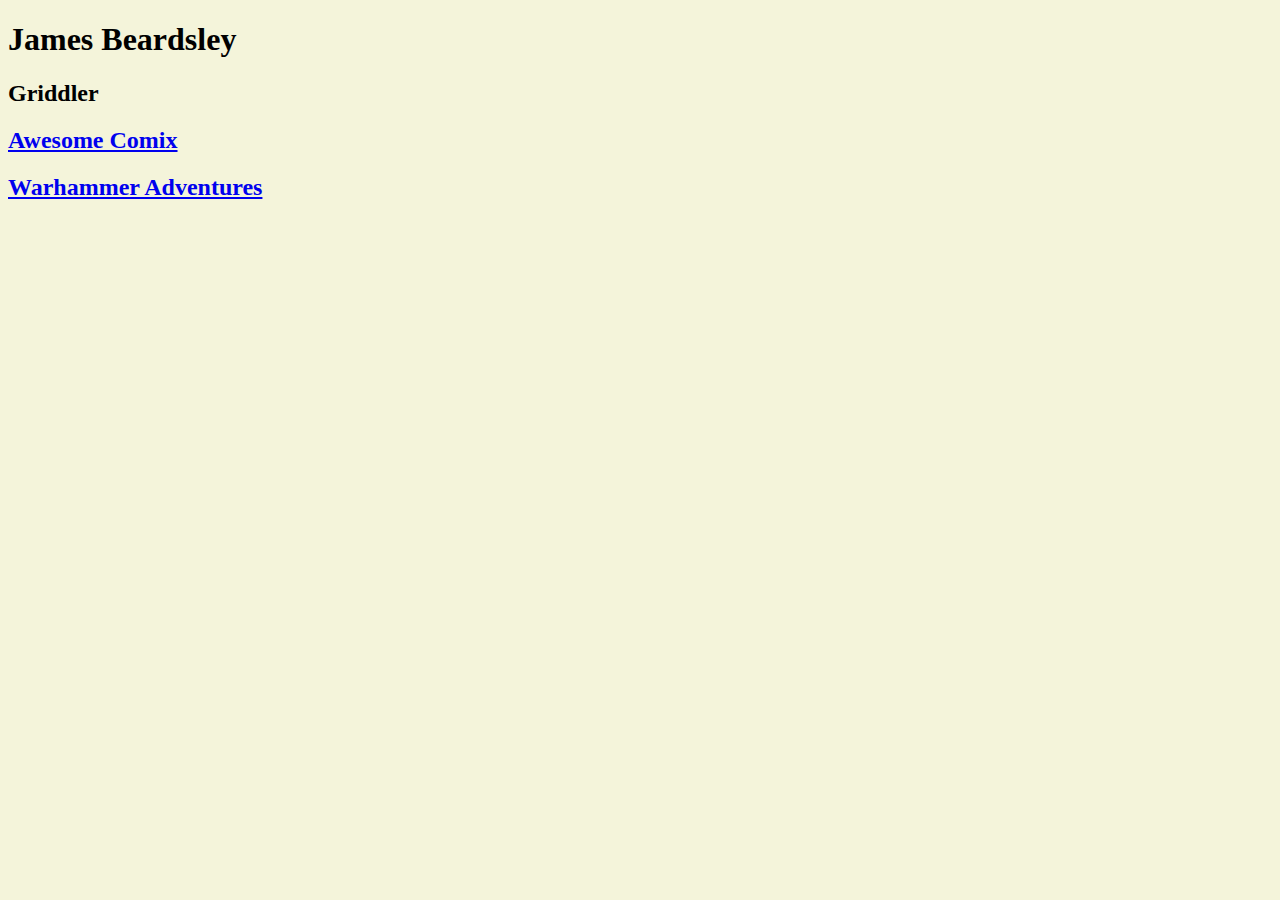
==== index.html @ 251a5618 "messing around with gui" ====
<!DOCTYPE html>

<head>
	<title>James Beardsley</title>
	
	<link href="https://maxcdn.bootstrapcdn.com/bootstrap/3.3.6/css/bootstrap.min.css" rel="stylesheet" integrity="sha256-7s5uDGW3AHqw6xtJmNNtr+OBRJUlgkNJEo78P4b0yRw= sha512-nNo+yCHEyn0smMxSswnf/OnX6/KwJuZTlNZBjauKhTK0c+zT+q5JOCx0UFhXQ6rJR9jg6Es8gPuD2uZcYDLqSw==" crossorigin="anonymous">
	<link rel="stylesheet" href = "./css/index.css">
	<script src="https://code.jquery.com/jquery-2.2.0.min.js"></script>
	<script src="https://maxcdn.bootstrapcdn.com/bootstrap/3.3.6/js/bootstrap.min.js" integrity="sha256-KXn5puMvxCw+dAYznun+drMdG1IFl3agK0p/pqT9KAo= sha512-2e8qq0ETcfWRI4HJBzQiA3UoyFk6tbNyG+qSaIBZLyW9Xf3sWZHN/lxe9fTh1U45DpPf07yj94KsUHHWe4Yk1A==" crossorigin="anonymous"></script>
	<script src = "./js/index.js"></script>
</head>

<html>
	<body>
		<div class="container">
		
			<div class="col-md-8 col-md-offset-2 jumbotron text-center">
				<h1>James Beardsley</h1>
			</div>
			
			<div class="row">
			
				<div class="col-md-6 col-md-offset-3 text-center">
				
					<h2 class="well">Griddler</h2>
					
					<a href="./awesomecomix.html">
						<h2 class="well">Awesome Comix</h2>
					</a>
					
					<a href="./warhammer.html">
						<h2 class="well">Warhammer Adventures</h2>
					</a>
				
				</div>
				
			</div>
			
		</div>
	</body>
</html>
---- css/index.css ----
body {
	background-color: #F4F4DA;
}
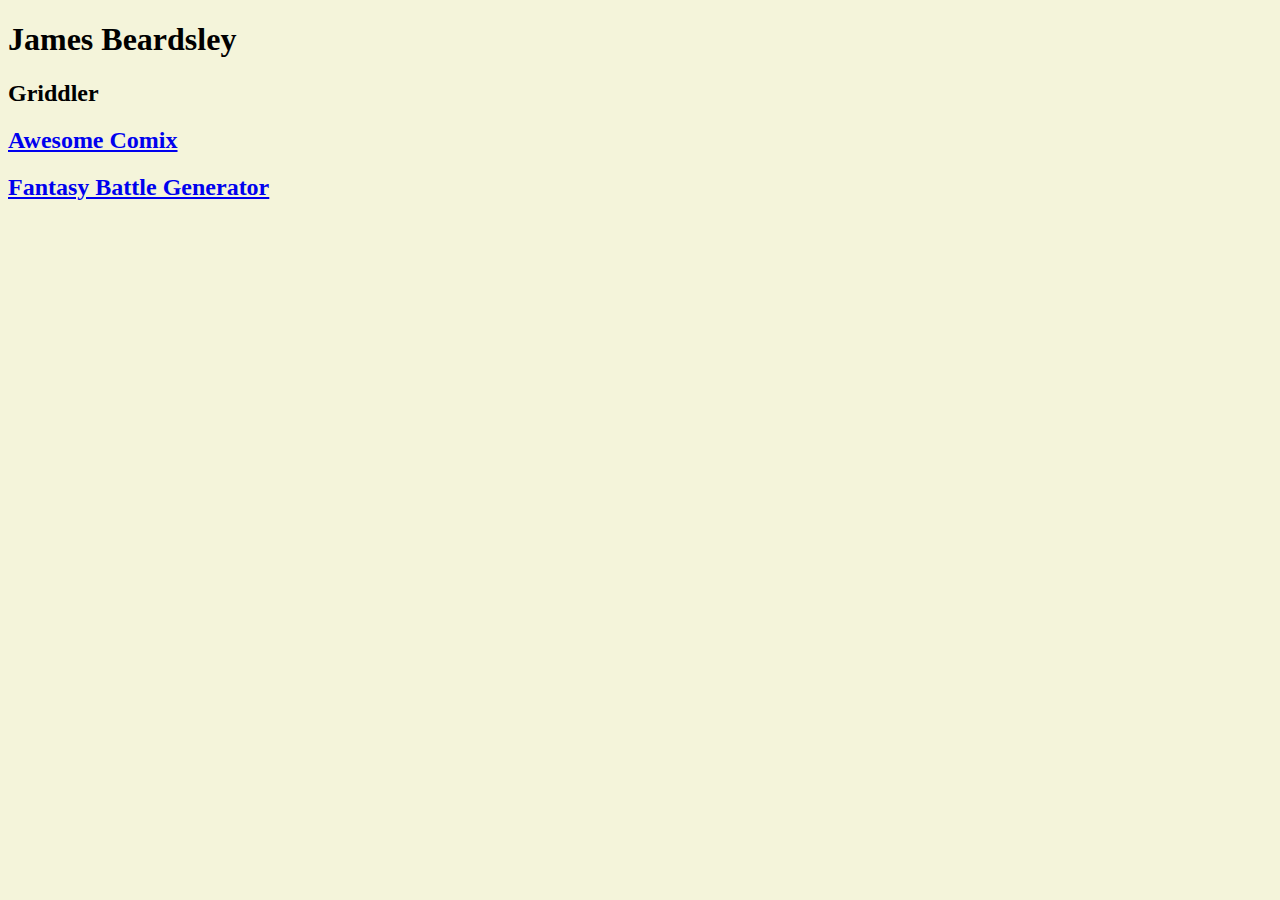
==== commit 28bce711: "first work" ====
--- a/index.html
+++ b/index.html
@@ -28,8 +28,8 @@
 						<h2 class="well">Awesome Comix</h2>
 					</a>
 					
-					<a href="./warhammer.html">
-						<h2 class="well">Warhammer Adventures</h2>
+					<a href="./fantasy/fantasy.html">
+						<h2 class="well">Fantasy Battle Generator</h2>
 					</a>
 				
 				</div>
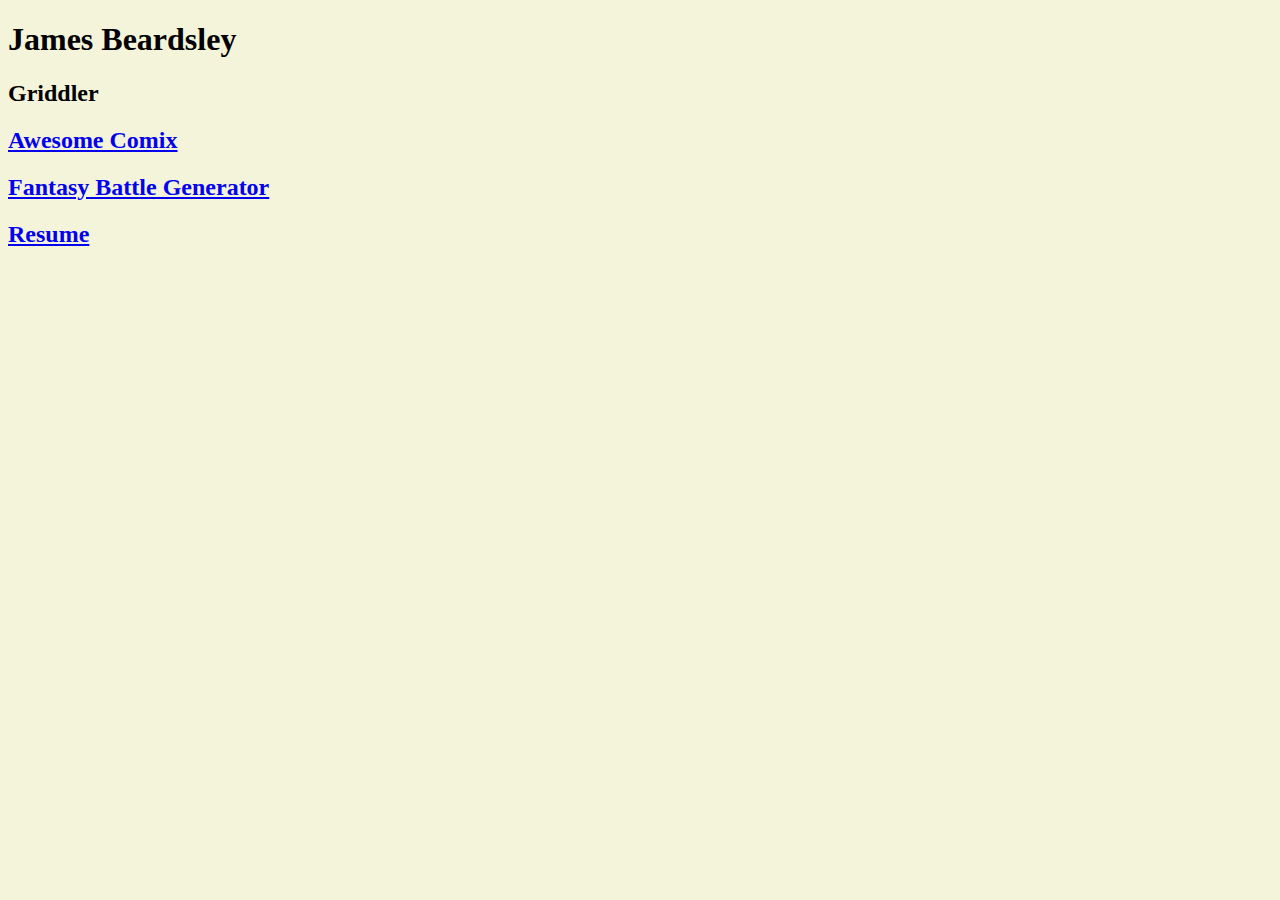
==== commit d480ef4e: "added resume to index" ====
--- a/index.html
+++ b/index.html
@@ -31,6 +31,10 @@
 					<a href="./fantasy/fantasy.html">
 						<h2 class="well">Fantasy Battle Generator</h2>
 					</a>
+					
+					<a href="./resume/">
+						<h2 class="well">Resume</h2>
+					</a>
 				
 				</div>
 				
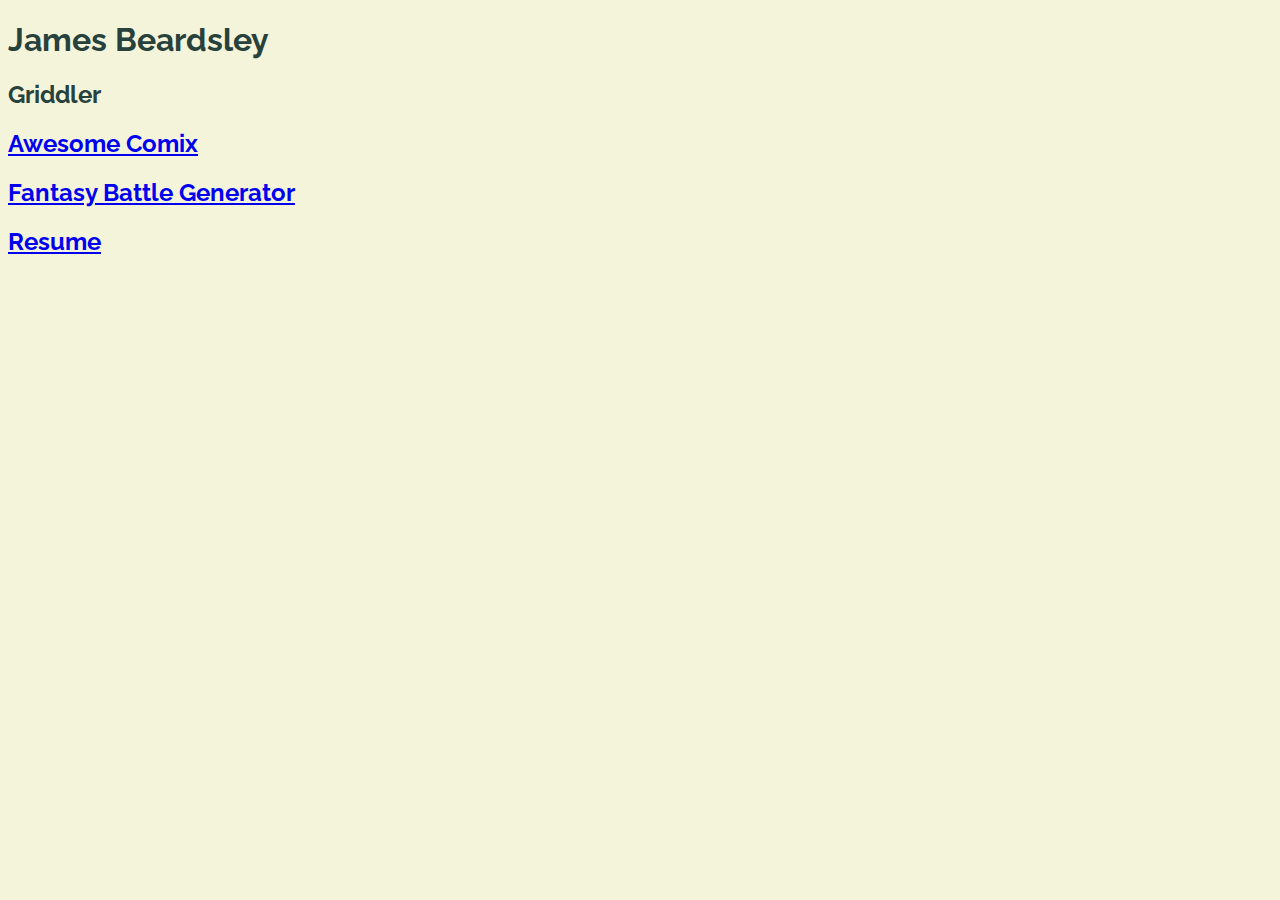
==== commit 44c907c9: "adding raleway to main pages" ====
--- a/index.html
+++ b/index.html
@@ -5,6 +5,7 @@
 	
 	<link href="https://maxcdn.bootstrapcdn.com/bootstrap/3.3.6/css/bootstrap.min.css" rel="stylesheet" integrity="sha256-7s5uDGW3AHqw6xtJmNNtr+OBRJUlgkNJEo78P4b0yRw= sha512-nNo+yCHEyn0smMxSswnf/OnX6/KwJuZTlNZBjauKhTK0c+zT+q5JOCx0UFhXQ6rJR9jg6Es8gPuD2uZcYDLqSw==" crossorigin="anonymous">
 	<link rel="stylesheet" href = "./css/index.css">
+	<link href='https://fonts.googleapis.com/css?family=Dosis:500|Noto+Sans|Raleway' rel='stylesheet' type='text/css'>
 	<script src="https://code.jquery.com/jquery-2.2.0.min.js"></script>
 	<script src="https://maxcdn.bootstrapcdn.com/bootstrap/3.3.6/js/bootstrap.min.js" integrity="sha256-KXn5puMvxCw+dAYznun+drMdG1IFl3agK0p/pqT9KAo= sha512-2e8qq0ETcfWRI4HJBzQiA3UoyFk6tbNyG+qSaIBZLyW9Xf3sWZHN/lxe9fTh1U45DpPf07yj94KsUHHWe4Yk1A==" crossorigin="anonymous"></script>
 	<script src = "./js/index.js"></script>
--- a/css/index.css
+++ b/css/index.css
@@ -1,3 +1,6 @@
 body {
 	background-color: #F4F4DA;
-}+        font-family: Raleway;
+        color: #27413C;
+
+}
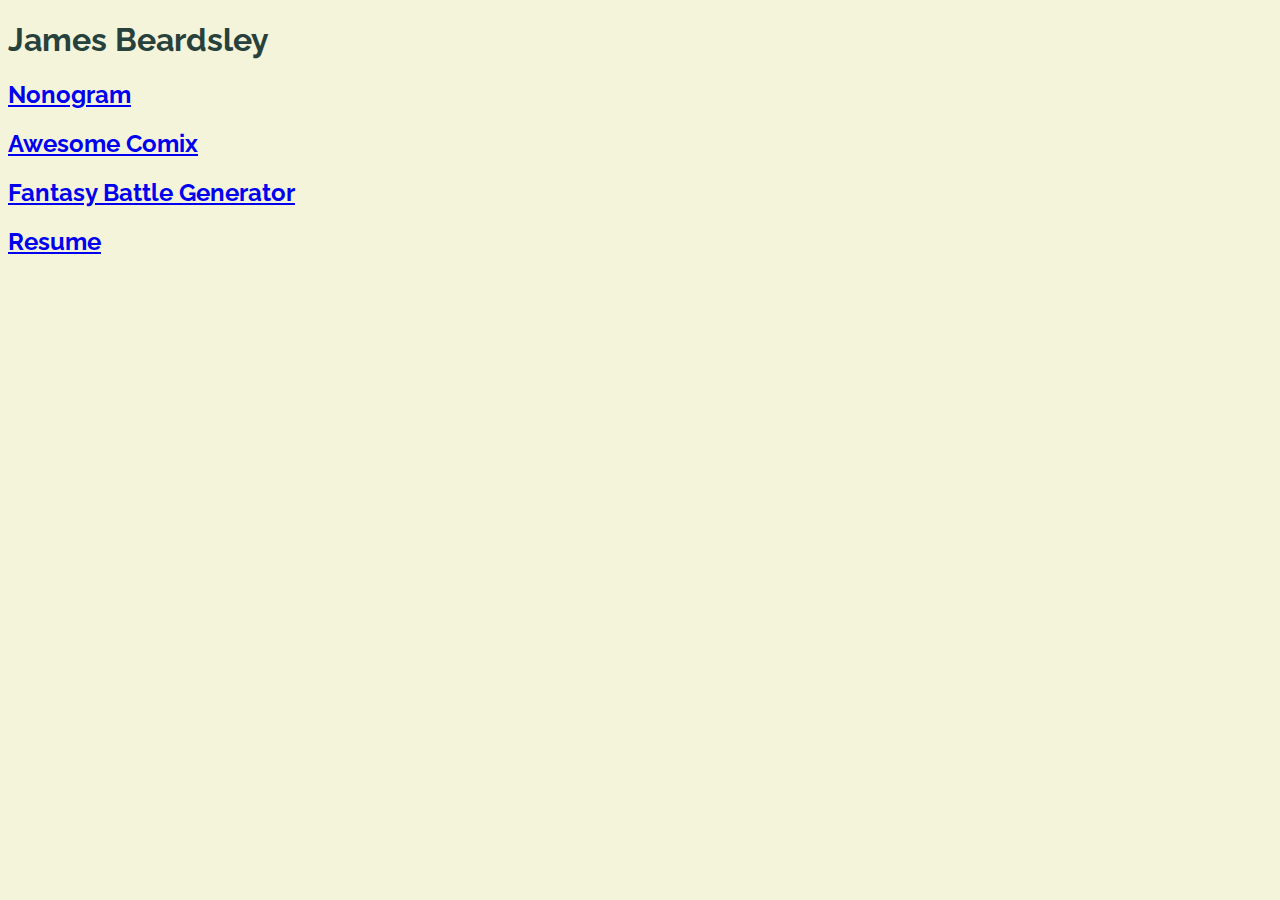
==== commit ab0fccce: "Now with more griddler" ====
--- a/index.html
+++ b/index.html
@@ -5,7 +5,6 @@
 	
 	<link href="https://maxcdn.bootstrapcdn.com/bootstrap/3.3.6/css/bootstrap.min.css" rel="stylesheet" integrity="sha256-7s5uDGW3AHqw6xtJmNNtr+OBRJUlgkNJEo78P4b0yRw= sha512-nNo+yCHEyn0smMxSswnf/OnX6/KwJuZTlNZBjauKhTK0c+zT+q5JOCx0UFhXQ6rJR9jg6Es8gPuD2uZcYDLqSw==" crossorigin="anonymous">
 	<link rel="stylesheet" href = "./css/index.css">
-	<link href='https://fonts.googleapis.com/css?family=Dosis:500|Noto+Sans|Raleway' rel='stylesheet' type='text/css'>
 	<script src="https://code.jquery.com/jquery-2.2.0.min.js"></script>
 	<script src="https://maxcdn.bootstrapcdn.com/bootstrap/3.3.6/js/bootstrap.min.js" integrity="sha256-KXn5puMvxCw+dAYznun+drMdG1IFl3agK0p/pqT9KAo= sha512-2e8qq0ETcfWRI4HJBzQiA3UoyFk6tbNyG+qSaIBZLyW9Xf3sWZHN/lxe9fTh1U45DpPf07yj94KsUHHWe4Yk1A==" crossorigin="anonymous"></script>
 	<script src = "./js/index.js"></script>
@@ -23,7 +22,9 @@
 			
 				<div class="col-md-6 col-md-offset-3 text-center">
 				
-					<h2 class="well">Griddler</h2>
+					<a href="./griddler2/">
+						<h2 class="well">Nonogram</h2>
+					</a>
 					
 					<a href="./awesomecomix.html">
 						<h2 class="well">Awesome Comix</h2>
--- a/css/index.css
+++ b/css/index.css
@@ -1,6 +1,7 @@
+@import url(https://fonts.googleapis.com/css?family=Dosis:500|Noto+Sans|Raleway);
+
 body {
 	background-color: #F4F4DA;
-        font-family: Raleway;
-        color: #27413C;
-
+    font-family: Raleway;
+    color: #27413C;
 }
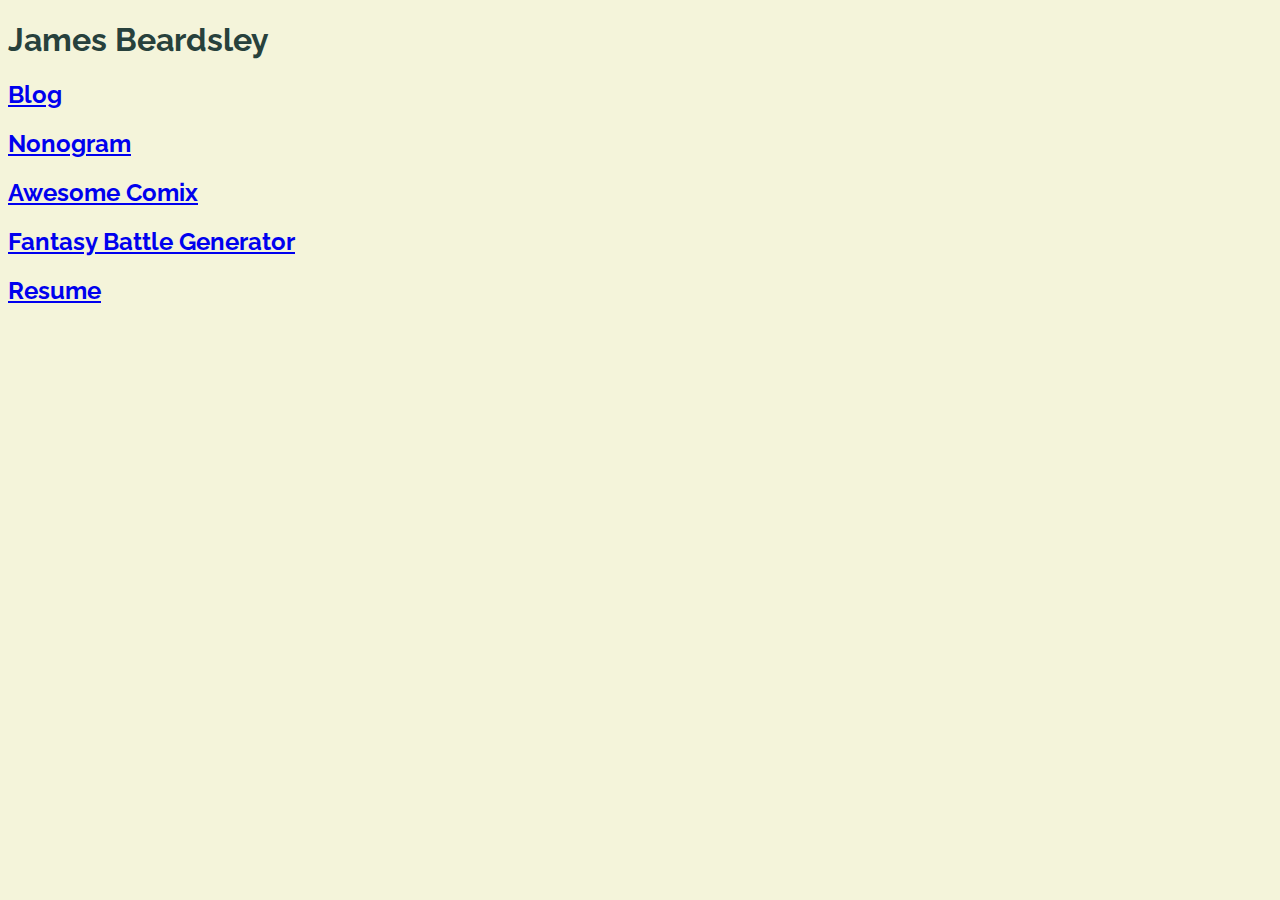
==== commit dda08e65: "adding blog to frontpage" ====
--- a/index.html
+++ b/index.html
@@ -22,6 +22,10 @@
 			
 				<div class="col-md-6 col-md-offset-3 text-center">
 				
+					<a href = "./blog/">
+						<h2 class="well">Blog</h2>
+					</a>
+				
 					<a href="./griddler2/">
 						<h2 class="well">Nonogram</h2>
 					</a>
@@ -37,6 +41,7 @@
 					<a href="./resume/">
 						<h2 class="well">Resume</h2>
 					</a>
+					
 				
 				</div>
 				
